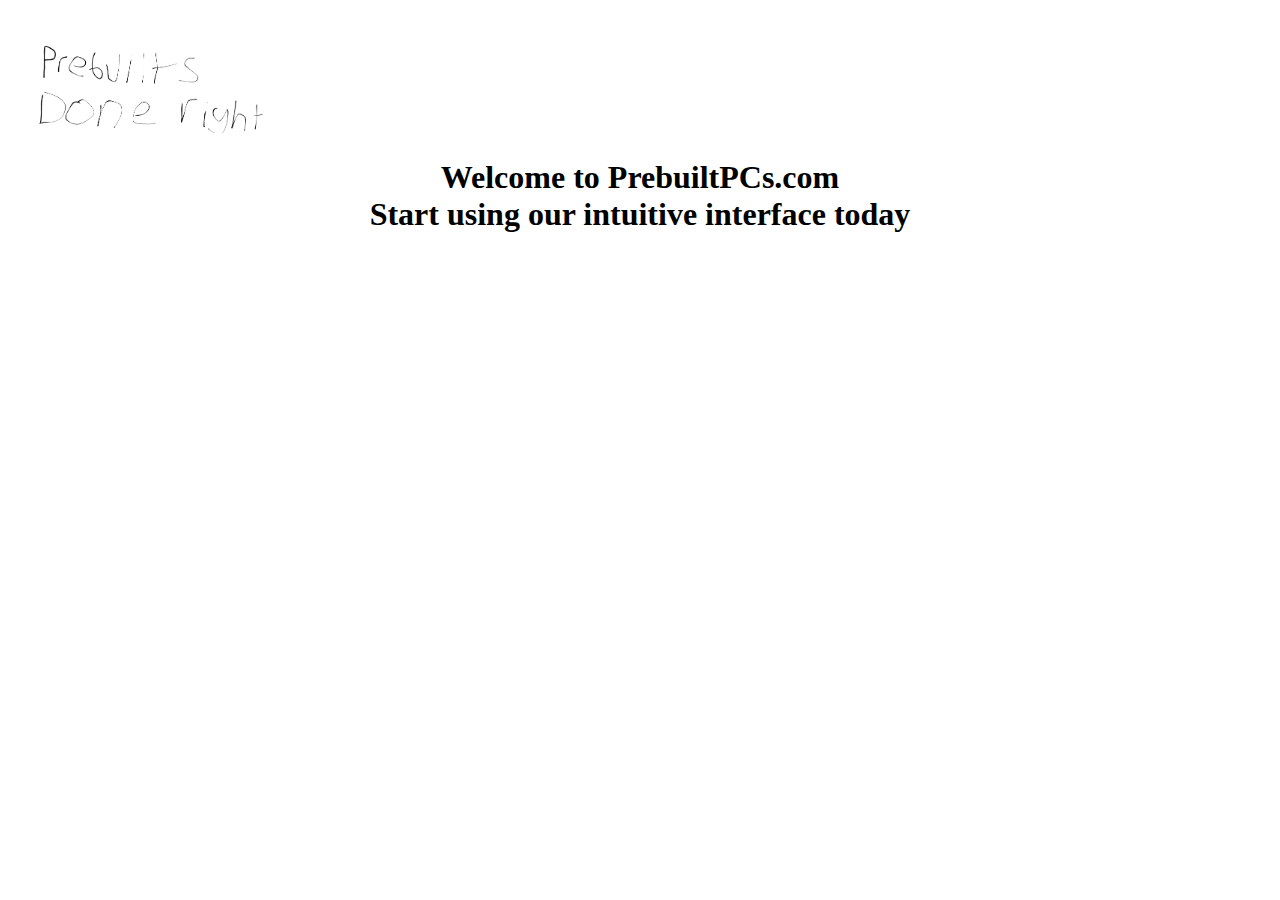
==== index.html @ fd357717 "Update index.html" ====
<!DOCTYPE html>
<html>
<head>
<meta charset="utf-8">
<title>Prebuilt PC's done right</title>
<link rel="./code/scripts/body.css">
<style>

</style>
<link rel="icon" href="favicon.ico" type="image/x-icon"/>
<link rel="shortcut icon" href="./code/favicon32x32.png" type="image/x-icon"/>
</head>
<body>
<a href="index.html"></p><img src="./code/hpredir.png" alt="Hompage Redir" width="256"></a>
<center><h1>Welcome to PrebuiltPCs.com<br>Start using our intuitive interface today</h1>
</body>
</html>
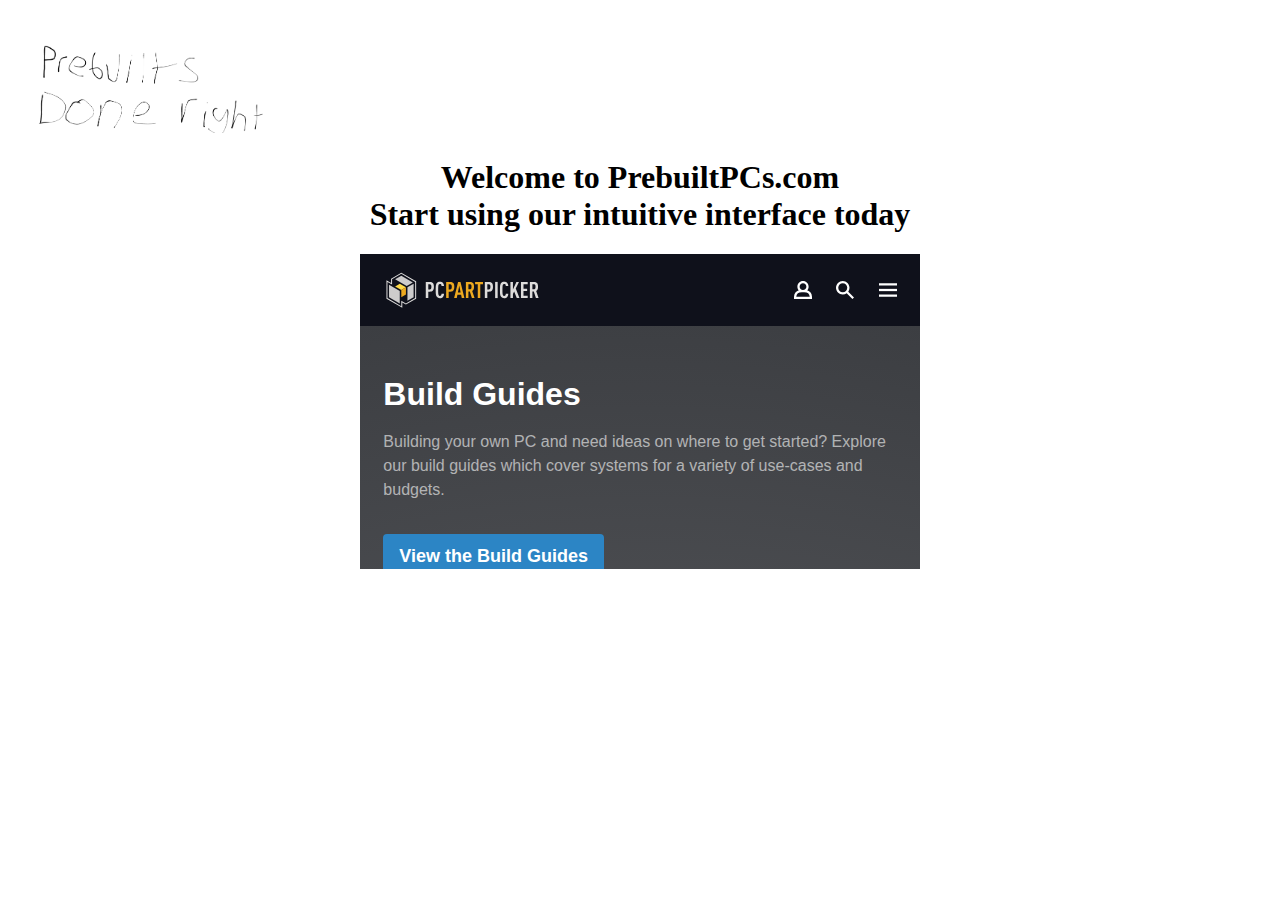
==== commit 8328090a: "Update index.html" ====
--- a/index.html
+++ b/index.html
@@ -3,7 +3,7 @@
 <head>
 <meta charset="utf-8">
 <title>Prebuilt PC's done right</title>
-<link rel="./code/scripts/body.css">
+<link rel="/code/scripts/body.css">
 <style>
 
 </style>
@@ -13,5 +13,6 @@
 <body>
 <a href="index.html"></p><img src="./code/hpredir.png" alt="Hompage Redir" width="256"></a>
 <center><h1>Welcome to PrebuiltPCs.com<br>Start using our intuitive interface today</h1>
+<iframe width="560" height="315" src="./code/pcpartpicker/pcpartpicker.html" frameborder="0" ></iframe>
 </body>
 </html>
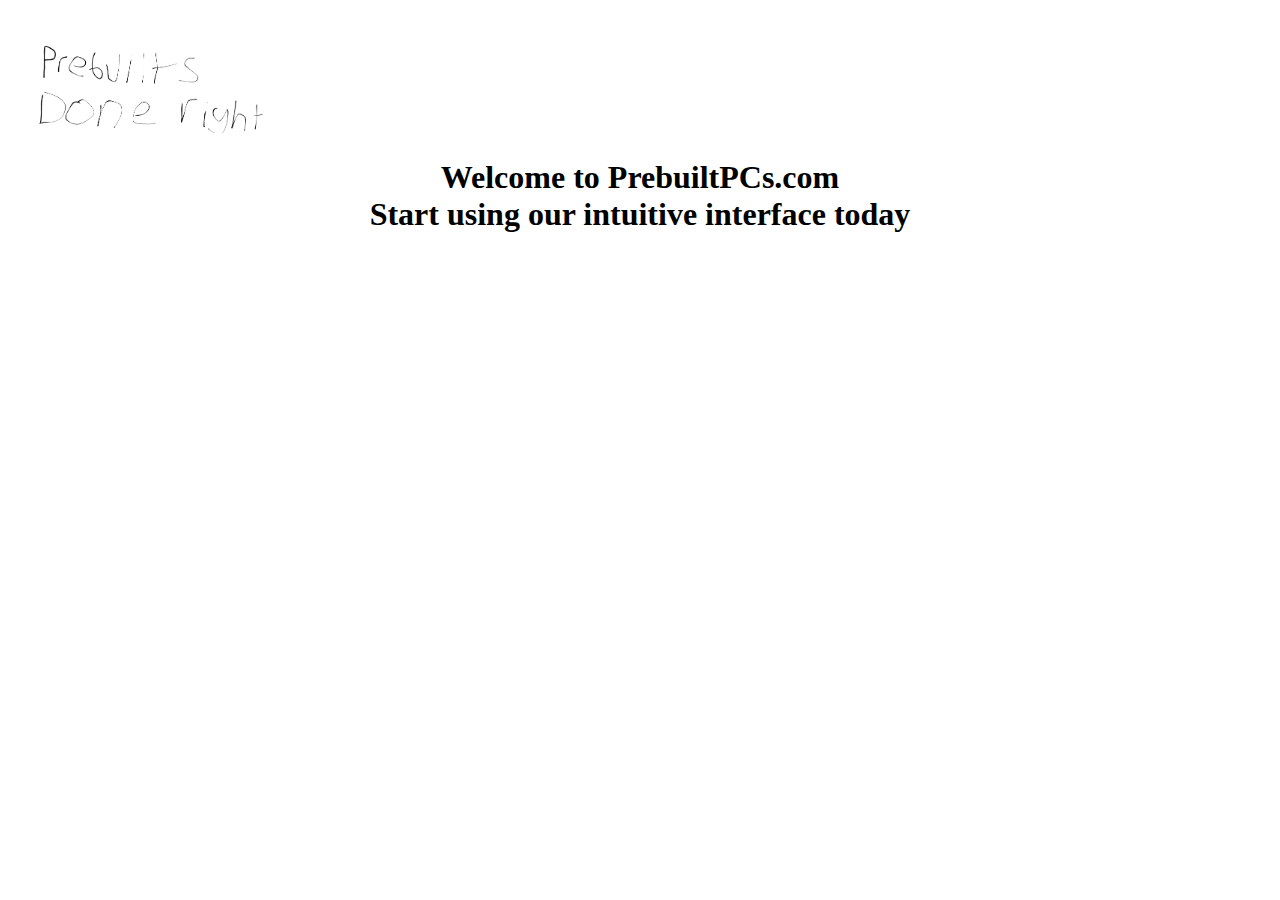
==== commit 53633e55: "Update index.html" ====
--- a/index.html
+++ b/index.html
@@ -13,6 +13,5 @@
 <body>
 <a href="index.html"></p><img src="./code/hpredir.png" alt="Hompage Redir" width="256"></a>
 <center><h1>Welcome to PrebuiltPCs.com<br>Start using our intuitive interface today</h1>
-<iframe width="560" height="315" src="./code/pcpartpicker/pcpartpicker.html" frameborder="0" ></iframe>
 </body>
 </html>
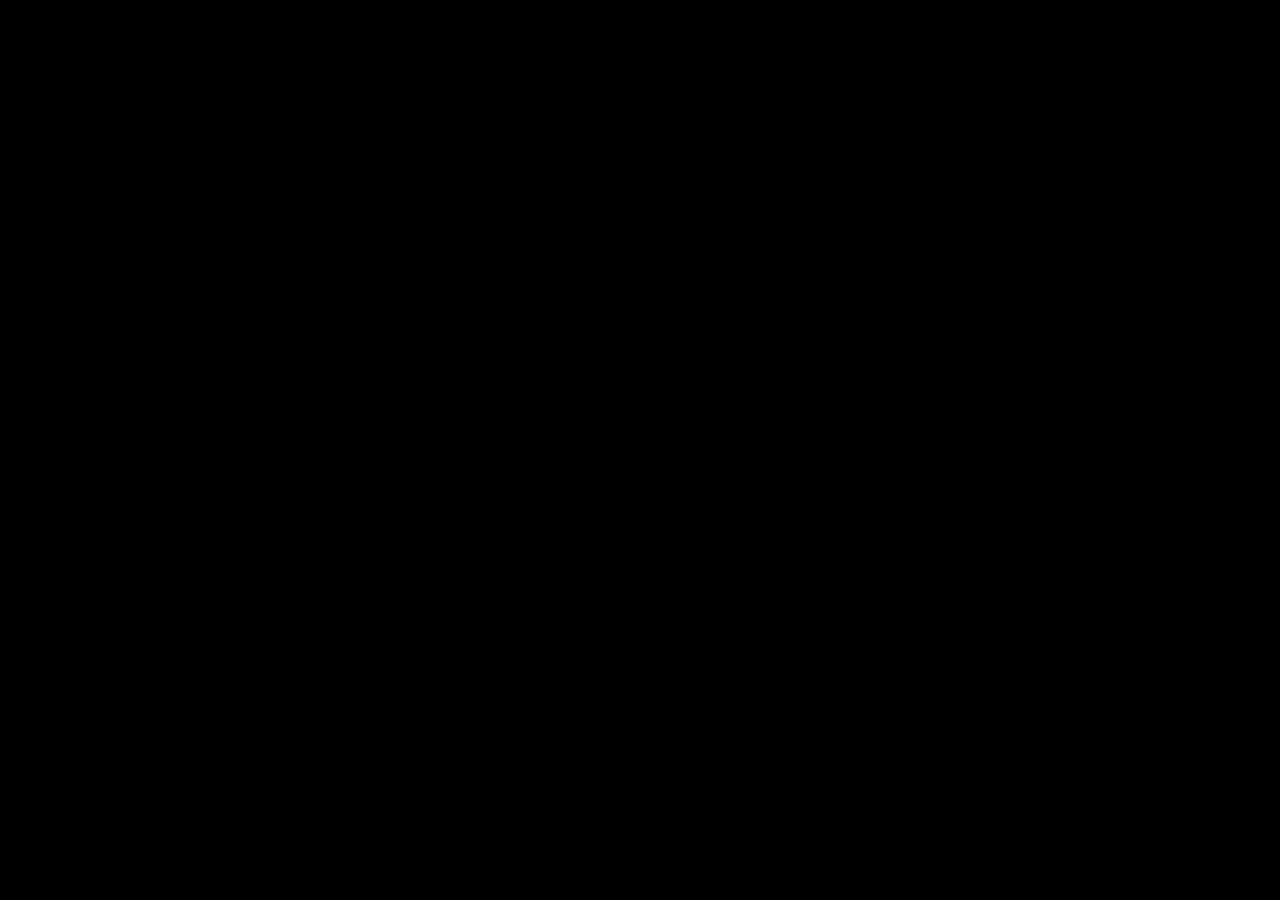
==== commit 6c746e21: "Update index.html" ====
--- a/index.html
+++ b/index.html
@@ -3,15 +3,21 @@
 <head>
 <meta charset="utf-8">
 <title>Prebuilt PC's done right</title>
-<link rel="/code/scripts/body.css">
+<link rel="./code/scripts/body.css">
 <style>
-
+body {
+  border: 2px solid black;
+  padding: 25px;
+  background: rgb(0, 0, 0);
+  background-repeat: no-repeat;
+  background-size: 300px 100px;
+}
 </style>
-<link rel="icon" href="favicon.ico" type="image/x-icon"/>
-<link rel="shortcut icon" href="./code/favicon32x32.png" type="image/x-icon"/>
+<link rel="icon" href="./code/favicon/favicon.ico" type="image/x-icon"/>
+<link rel="shortcut icon" href="./code/favicon/favicon32x32.png" type="image/x-icon"/>
 </head>
 <body>
-<a href="index.html"></p><img src="./code/hpredir.png" alt="Hompage Redir" width="256"></a>
+<a href="index.html"></p><img src="./code/favicon/hpredir.png" alt="Hompage Redir" width="256"></a>
 <center><h1>Welcome to PrebuiltPCs.com<br>Start using our intuitive interface today</h1>
 </body>
 </html>
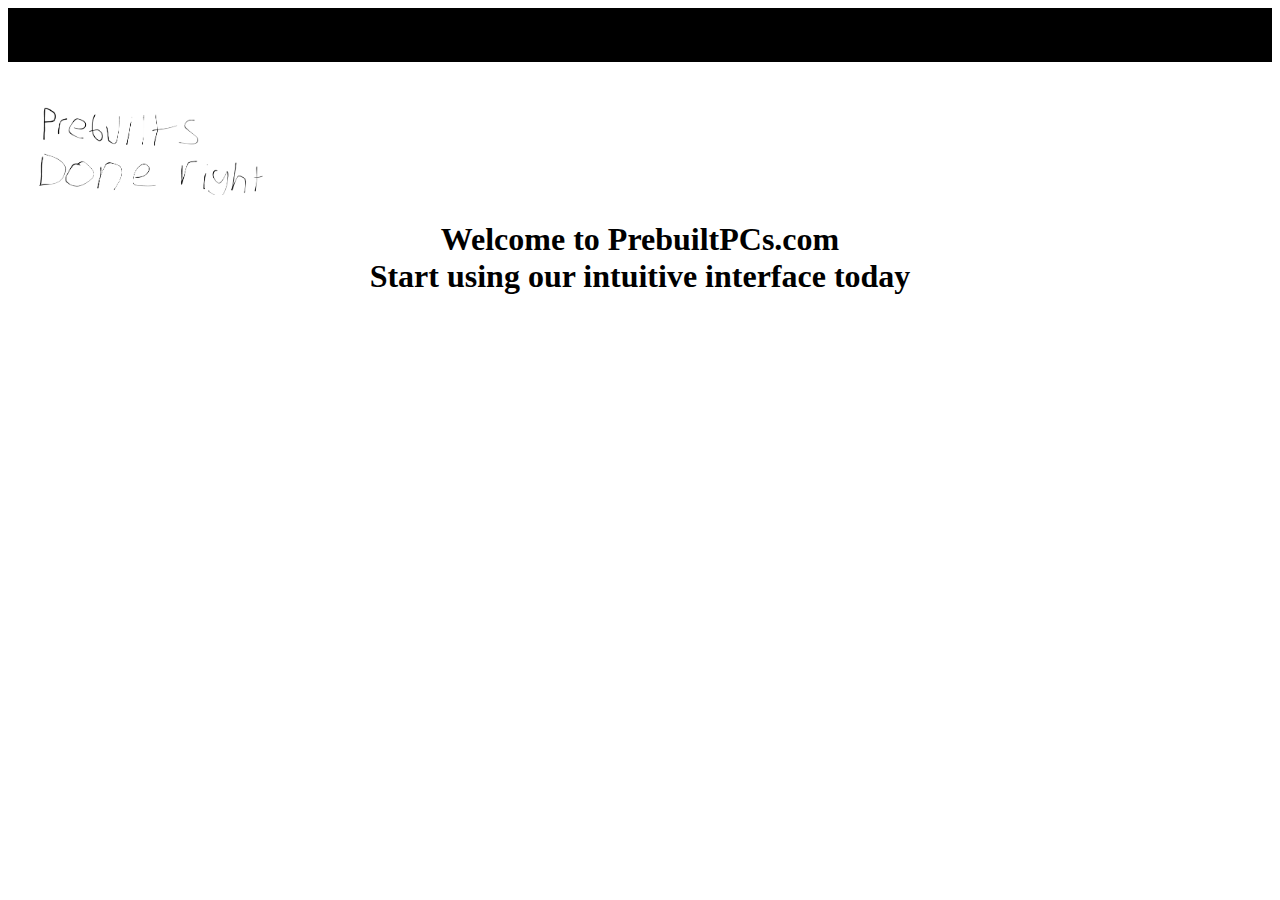
==== commit 3812a028: "Update index.html" ====
--- a/index.html
+++ b/index.html
@@ -5,18 +5,19 @@
 <title>Prebuilt PC's done right</title>
 <link rel="./code/scripts/body.css">
 <style>
-body {
+#top {
   border: 2px solid black;
   padding: 25px;
   background: rgb(0, 0, 0);
   background-repeat: no-repeat;
-  background-size: 300px 100px;
+  background-size: 150px 150px;
 }
 </style>
 <link rel="icon" href="./code/favicon/favicon.ico" type="image/x-icon"/>
 <link rel="shortcut icon" href="./code/favicon/favicon32x32.png" type="image/x-icon"/>
 </head>
 <body>
+<div id="top"></div>
 <a href="index.html"></p><img src="./code/favicon/hpredir.png" alt="Hompage Redir" width="256"></a>
 <center><h1>Welcome to PrebuiltPCs.com<br>Start using our intuitive interface today</h1>
 </body>
